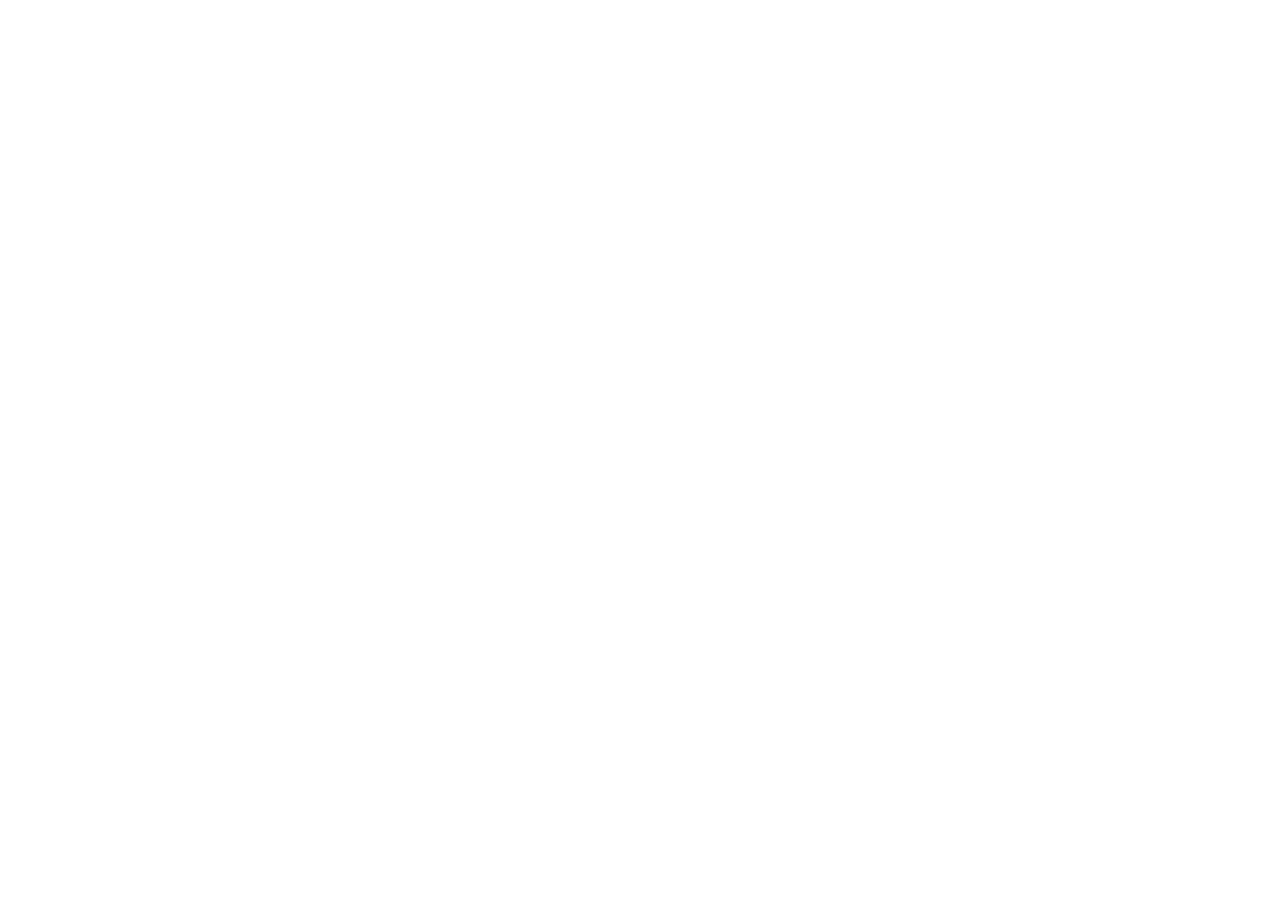
==== html/datos-personales.html @ 14514a21 "Agrego los archivos nuevos que mandaron los profesores" ====
<!DOCTYPE html>
<html lang="en">
<head>
   <meta charset="UTF-8">
   <meta name="viewport" content="width=device-width, initial-scale=1.0">
   <title></title>
</head>
<body>
   
</body>
</html>
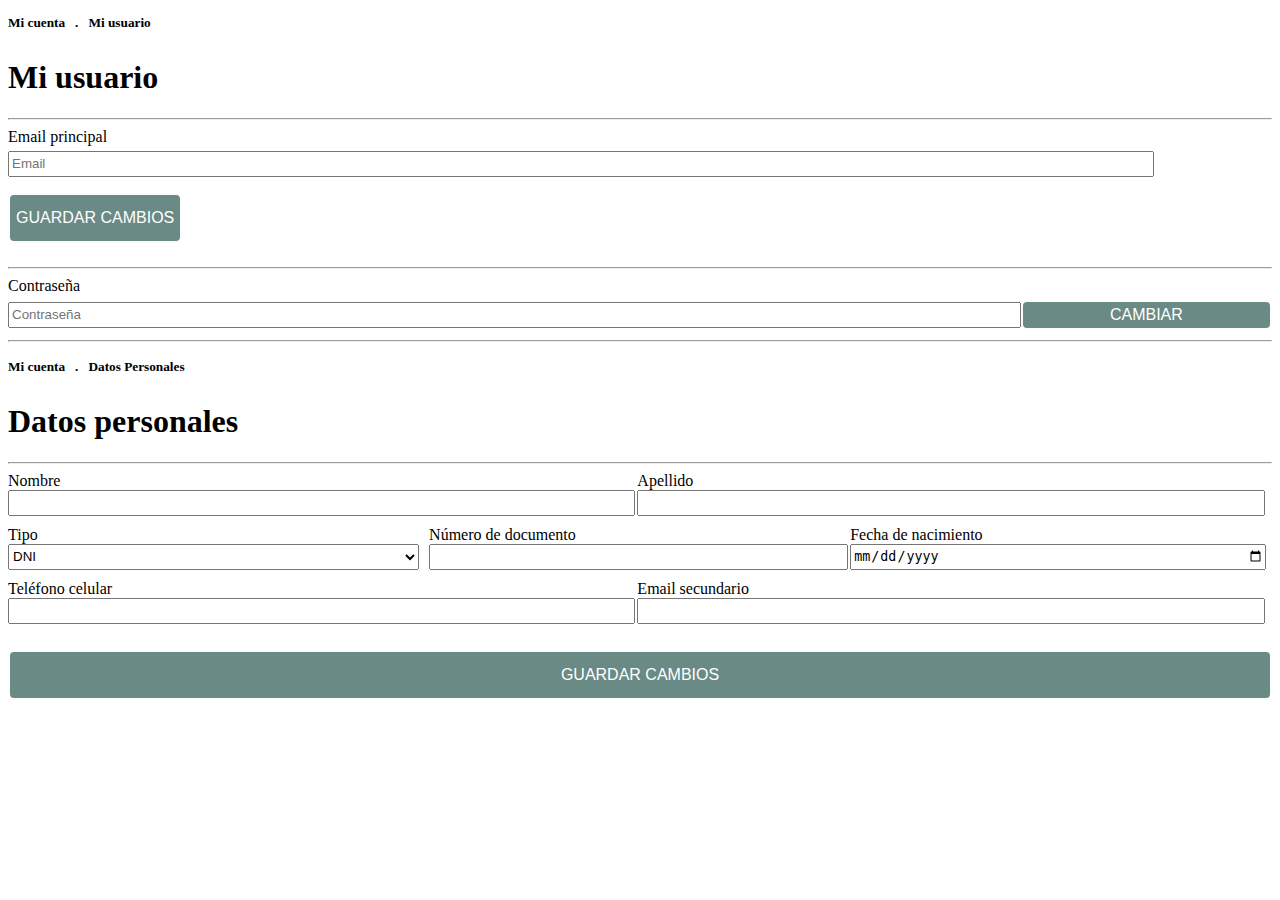
==== commit ba27904a: "Avanzamos con los formularios solicitados" ====
--- a/html/datos-personales.html
+++ b/html/datos-personales.html
@@ -3,9 +3,86 @@
 <head>
    <meta charset="UTF-8">
    <meta name="viewport" content="width=device-width, initial-scale=1.0">
-   <title></title>
+   <link rel="stylesheet" href="../css/estilos-datos-personales.css">
+   <title>Datos personales</title>
 </head>
 <body>
    
+   <div class="contenedor-de-primer-linea">
+      <h5>Mi cuenta</h5>
+      <h5>.</h5>
+      <h5>Mi usuario</h5>
+   </div>
+   <h1>Mi usuario</h1>
+   <hr>
+   <form action="../index.html">
+      <div class="contenedor-de-email">
+         <label>Email principal</label>
+         <input class="input-email" type="email" placeholder="Email" required>
+      </div>
+      <input class="boton-usuario" type="submit" value="GUARDAR CAMBIOS">
+   </form>
+   <hr>
+   <form action="../index.html"></form>
+      <div class="contenedor-de-contrasenia">
+         <label>Contraseña</label>
+         <div class="contenedor-de-boton-contrasenia">
+            <input class="input-contrasenia" type="password" placeholder="Contraseña" required>
+            <input id="boton-cambiar" type="submit" value="CAMBIAR">
+         </div>
+      </div>
+   </form>
+   
+   <hr class="separacion-principal">
+
+   <div class="contenedor-de-primer-linea">
+      <h5>Mi cuenta</h5>
+      <h5>.</h5>
+      <h5>Datos Personales</h5>
+   </div>
+   <h1>Datos personales</h1>
+   <hr>
+   <form class="segundo-formulario" action="../index.html">
+      <div class="contenedor-de-primeros-datos">
+         <div class="input-contenido">
+            <label>Nombre</label>
+            <input class="input-nombre-apellido" type="text" required>
+         </div>
+         <div class="input-contenido">
+            <label>Apellido</label>
+            <input class="input-nombre-apellido" type="text" required>
+         </div>
+      </div>
+      <div class="contenedor-de-segundos-datos">
+         <div class="prueba">
+            <label>Tipo</label>
+            <select name="tipo-dni" required>
+               <option value="DNI">DNI</option>
+               <option value="Pasaporte">Pasaporte</option>
+               <option value="CUIT">CUIT</option>
+            </select>
+         </div>
+         <div class="prueba">
+            <label>Número de documento</label>
+            <input class="input-prueba" type="number" required>
+         </div>
+         <div class="prueba">
+            <label>Fecha de nacimiento</label>
+            <input class="input-date" type="date" required>
+         </div>
+      </div>
+      <div class="contenedor-de-terceros-datos">
+         <div class="input-contenido">
+            <label>Teléfono celular</label>
+            <input class="input-nombre-apellido" type="number" required>
+         </div>
+         <div class="input-contenido">
+            <label>Email secundario</label>
+            <input class="input-nombre-apellido" type="email" required>
+         </div>
+      </div>
+      <input class="boton-datos-personales" type="submit" value="GUARDAR CAMBIOS">
+   </form>
+
 </body>
 </html>--- a/css/estilos-datos-personales.css
+++ b/css/estilos-datos-personales.css
@@ -0,0 +1,135 @@
+﻿.boton-usuario {
+   height: 50px;
+   background-color: #6a8a86;
+   border: 2px solid #fdfcfc;
+   border-radius: 6px;
+   color: white;
+   margin: 16px auto;
+   font-size: 16px;
+}
+
+/* estilos de la primer linea de los contenedores */
+.contenedor-de-primer-linea {
+   height: 30px;
+   display: flex;
+   align-items: center;
+   justify-content: flex-start;
+   gap: 10px;
+}
+
+h5 {
+   margin: 0px;
+}
+
+.contenedor-de-email {
+   display: flex;
+   flex-direction: column;
+   align-items: flex-start;
+   gap: 5px;
+}
+
+.input-email {
+   height: 20px;
+   width: 90%;
+   margin-right: 10%; /*Chequear*/
+}
+
+.contenedor-de-contrasenia {
+   display: flex;
+   flex-direction: column;
+   align-items: flex-start;
+   gap: 5px;
+}
+
+.contenedor-de-boton-contrasenia {
+   width: 100%;
+   height: 30px;
+   display: flex;
+   justify-content: flex-start;
+   align-items: center;
+}
+
+.input-contrasenia {
+   width: 80%;
+   height: 20px;
+}
+
+#boton-cambiar {
+   width: 20%;
+   height: 30px;
+   background-color: #6a8a86;
+   border: 2px solid #fdfcfc;
+   border-radius: 6px;
+   color: white;
+   margin: 16px auto;
+   font-size: 16px;
+}
+
+.separacion-principal {
+   margin-top: 10px;
+   margin-bottom: 10px;
+}
+
+.contenedor-de-primeros-datos {
+   width: 100%;
+   display: flex;
+   gap: 10px;
+}
+
+.input-nombre-apellido {
+   width: 100%;
+   height: 20px;
+}
+
+.input-contenido {
+   flex-basis: calc(49%);
+}
+
+.contenedor-de-segundos-datos {
+   width: 100%;
+   display: flex;
+   gap: 10px;
+}
+
+select {
+   width: 100%;
+   height: 26px;
+}
+
+.input-date {
+   width: 100%;
+   height: 22px;
+}
+
+.input-prueba {
+   width: 100%;
+   height: 20px;
+}
+
+.prueba {
+   flex-basis: calc(33% - 6px);
+}
+
+.contenedor-de-terceros-datos {
+   width: 100%;
+   display: flex;
+   gap: 10px;  
+}
+
+.segundo-formulario {
+   display: flex;
+   flex-direction: column;
+   align-items: flex-start;
+   gap: 10px;
+}
+
+.boton-datos-personales {
+   width: 100%;
+   height: 50px;
+   background-color: #6a8a86;
+   border: 2px solid #fdfcfc;
+   border-radius: 6px;
+   color: white;
+   margin: 16px auto;
+   font-size: 16px;
+}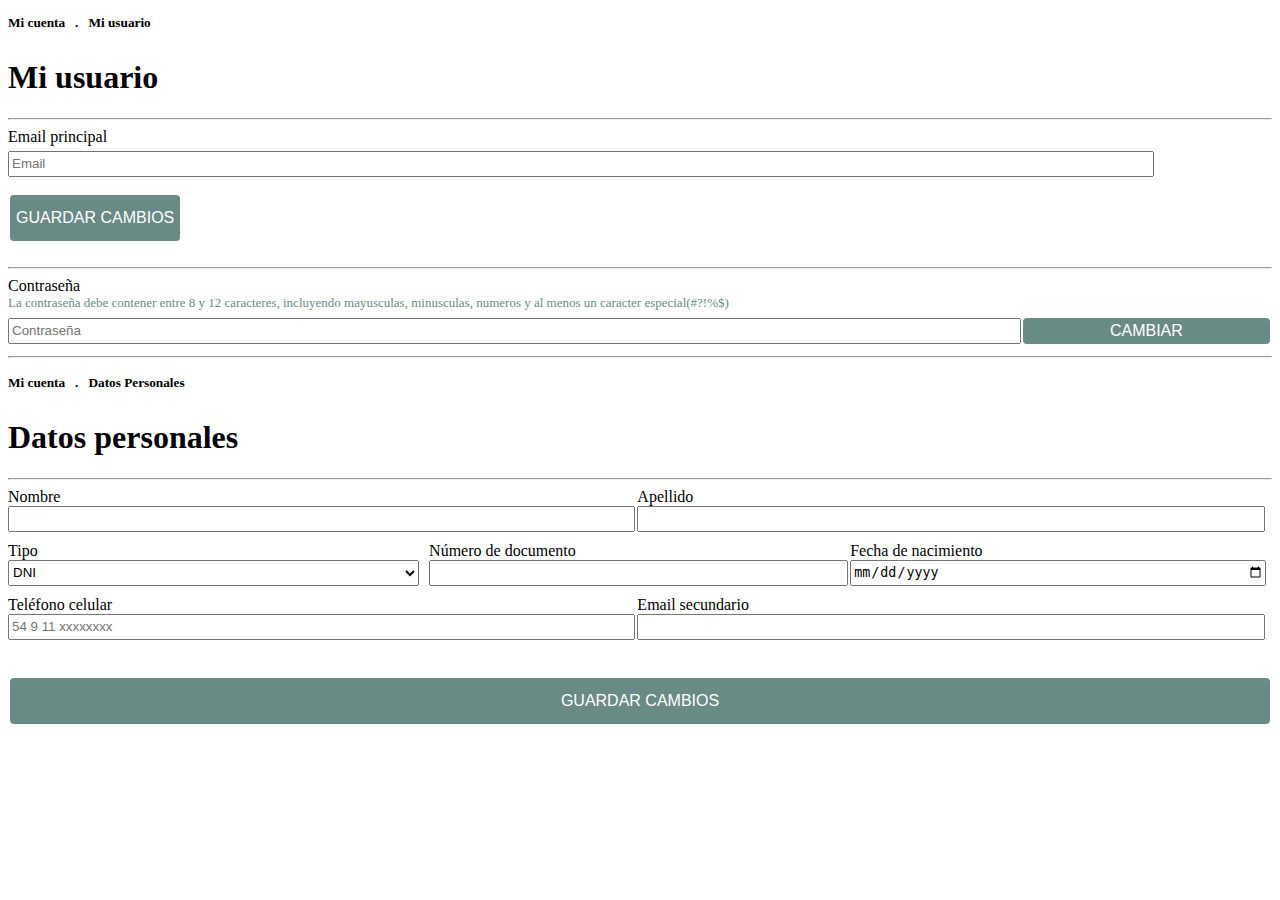
==== commit f4448ba3: "Agrego validaciones a formularios con js, y carrusel" ====
--- a/html/datos-personales.html
+++ b/html/datos-personales.html
@@ -1,13 +1,15 @@
 <!DOCTYPE html>
 <html lang="en">
+
 <head>
    <meta charset="UTF-8">
    <meta name="viewport" content="width=device-width, initial-scale=1.0">
    <link rel="stylesheet" href="../css/estilos-datos-personales.css">
    <title>Datos personales</title>
 </head>
+
 <body>
-   
+
    <div class="contenedor-de-primer-linea">
       <h5>Mi cuenta</h5>
       <h5>.</h5>
@@ -15,24 +17,30 @@
    </div>
    <h1>Mi usuario</h1>
    <hr>
-   <form action="../index.html">
+   <form action="../index.html" id="form-email-ppal">
       <div class="contenedor-de-email">
          <label>Email principal</label>
-         <input class="input-email" type="email" placeholder="Email" required>
+         <input id="input-email-ppal" class="input-email" type="text" placeholder="Email">
       </div>
+      <div id="mensajeErrorEmailPpal" class="error"></div>
       <input class="boton-usuario" type="submit" value="GUARDAR CAMBIOS">
    </form>
    <hr>
-   <form action="../index.html"></form>
+   <form id="form-pass">
       <div class="contenedor-de-contrasenia">
-         <label>Contraseña</label>
+         <div>
+            <label>Contraseña</label>
+            <p class="msj-req-pass">La contraseña debe contener entre 8 y 12 caracteres, incluyendo mayusculas, minusculas, numeros y al menos un caracter especial(#?!%$)</p>
+         </div>
+         
          <div class="contenedor-de-boton-contrasenia">
-            <input class="input-contrasenia" type="password" placeholder="Contraseña" required>
+            <input id="input-pass" class="input-contrasenia" type="password" placeholder="Contraseña">
+            <div id="mensajeErrorPass" class="error"></div>
             <input id="boton-cambiar" type="submit" value="CAMBIAR">
          </div>
       </div>
    </form>
-   
+
    <hr class="separacion-principal">
 
    <div class="contenedor-de-primer-linea">
@@ -42,47 +50,49 @@
    </div>
    <h1>Datos personales</h1>
    <hr>
-   <form class="segundo-formulario" action="../index.html">
+   <form class="segundo-formulario" action="../index.html" id="form-datos-personales">
       <div class="contenedor-de-primeros-datos">
          <div class="input-contenido">
             <label>Nombre</label>
-            <input class="input-nombre-apellido" type="text" required>
+            <input id="input-nombre" class="input-nombre-apellido" type="text">
          </div>
          <div class="input-contenido">
             <label>Apellido</label>
-            <input class="input-nombre-apellido" type="text" required>
+            <input id="input-apellido" class="input-nombre-apellido" type="text">
          </div>
       </div>
       <div class="contenedor-de-segundos-datos">
-         <div class="prueba">
+         <div class="div-tipoDoc">
             <label>Tipo</label>
-            <select name="tipo-dni" required>
+            <select name="tipo-dni">
                <option value="DNI">DNI</option>
                <option value="Pasaporte">Pasaporte</option>
                <option value="CUIT">CUIT</option>
             </select>
          </div>
-         <div class="prueba">
+         <div class="div-numDoc">
             <label>Número de documento</label>
-            <input class="input-prueba" type="number" required>
+            <input class="input-numDoc" type="number">
          </div>
-         <div class="prueba">
+         <div class="div-numDoc">
             <label>Fecha de nacimiento</label>
-            <input class="input-date" type="date" required>
+            <input class="input-date" type="date">
          </div>
       </div>
       <div class="contenedor-de-terceros-datos">
          <div class="input-contenido">
             <label>Teléfono celular</label>
-            <input class="input-nombre-apellido" type="number" required>
+            <input id="numCelular" class="input-nombre-apellido" type="number" placeholder="54 9 11 xxxxxxxx">
          </div>
          <div class="input-contenido">
             <label>Email secundario</label>
-            <input class="input-nombre-apellido" type="email" required>
+            <input id="emailSecundario" class="input-nombre-apellido" type="email">
          </div>
       </div>
+      <div id="mensajeErrorDatosPersonales" class="error"></div>
       <input class="boton-datos-personales" type="submit" value="GUARDAR CAMBIOS">
    </form>
+   <script src="../js/datosPersonales.js"></script>
+</body>
 
-</body>
 </html>--- a/css/estilos-datos-personales.css
+++ b/css/estilos-datos-personales.css
@@ -54,6 +54,12 @@
    height: 20px;
 }
 
+.msj-req-pass{
+   font-size: 13px;
+   color: #6a8a86;
+   margin: 0px;
+}
+
 #boton-cambiar {
    width: 20%;
    height: 30px;
@@ -101,12 +107,12 @@
    height: 22px;
 }
 
-.input-prueba {
+.input-numDoc {
    width: 100%;
    height: 20px;
 }
 
-.prueba {
+.div-numDoc, .div-fNac, .div-tipoDoc{
    flex-basis: calc(33% - 6px);
 }
 
